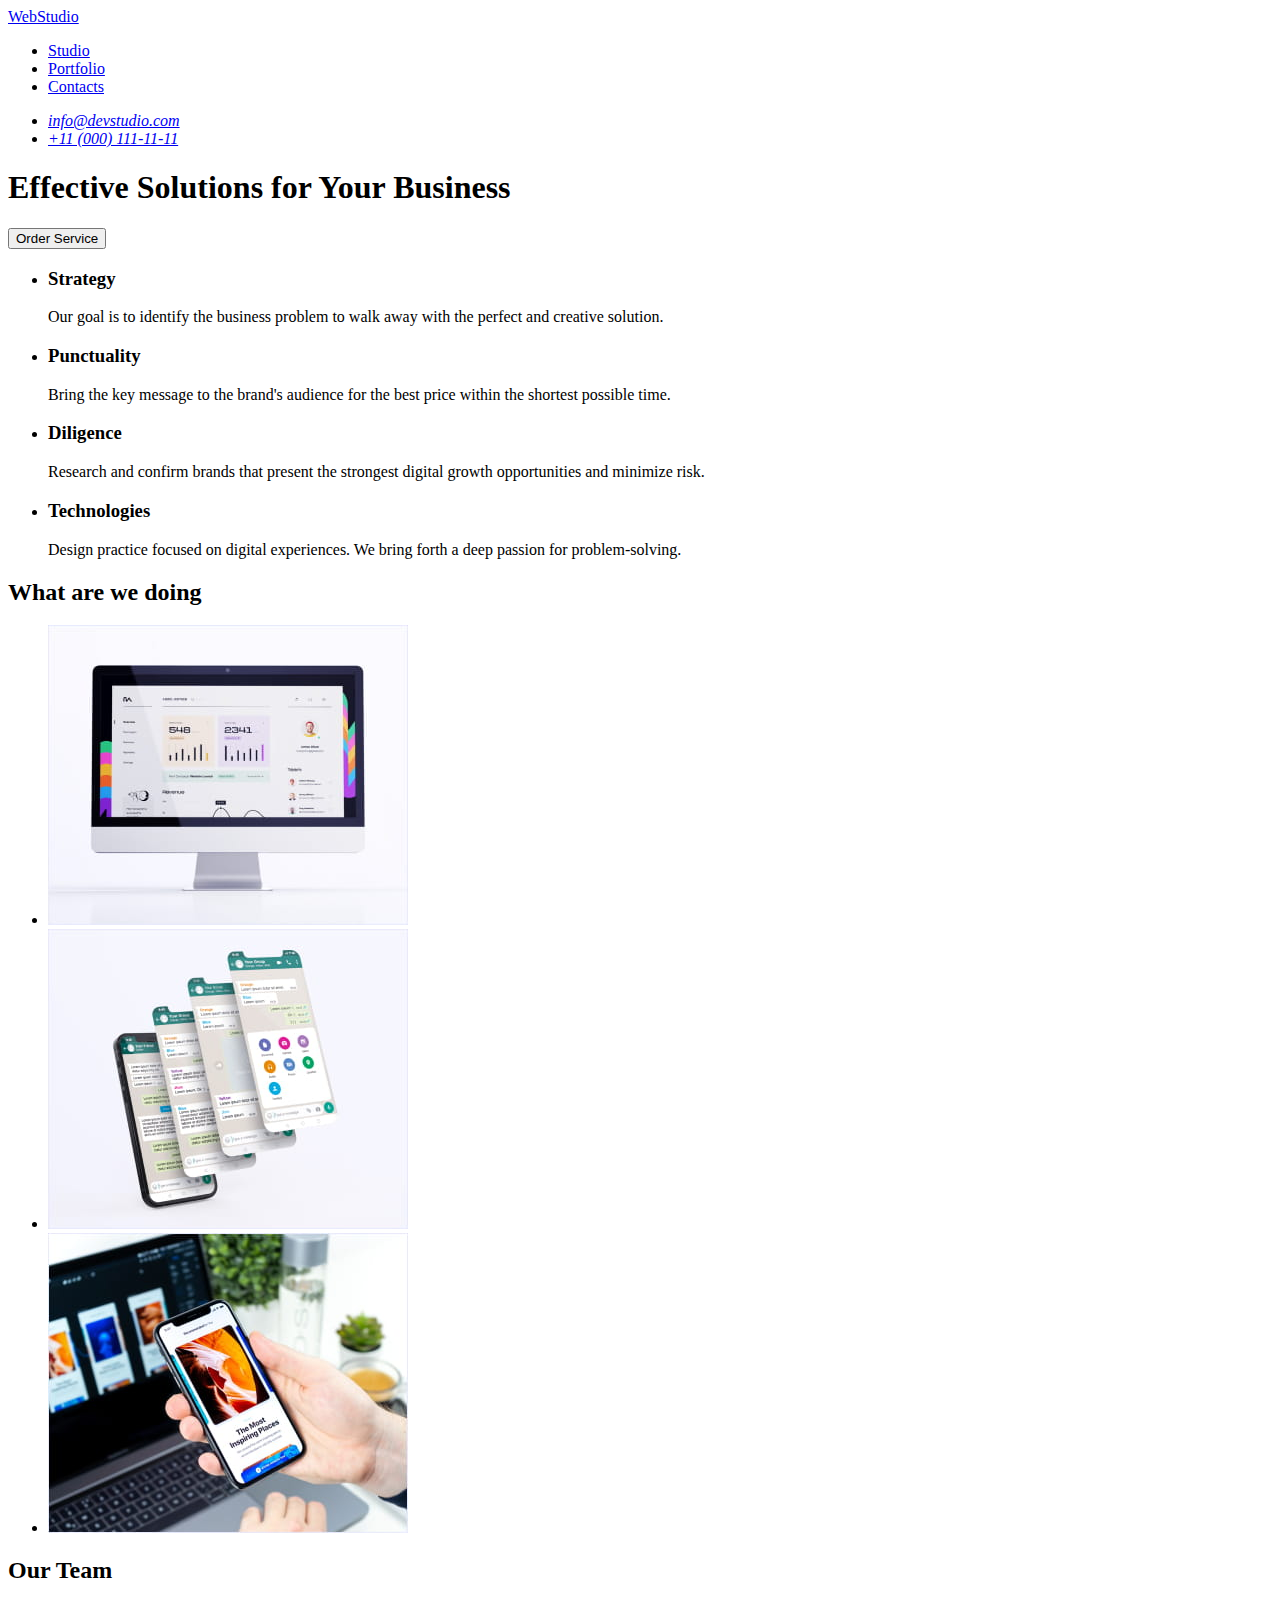
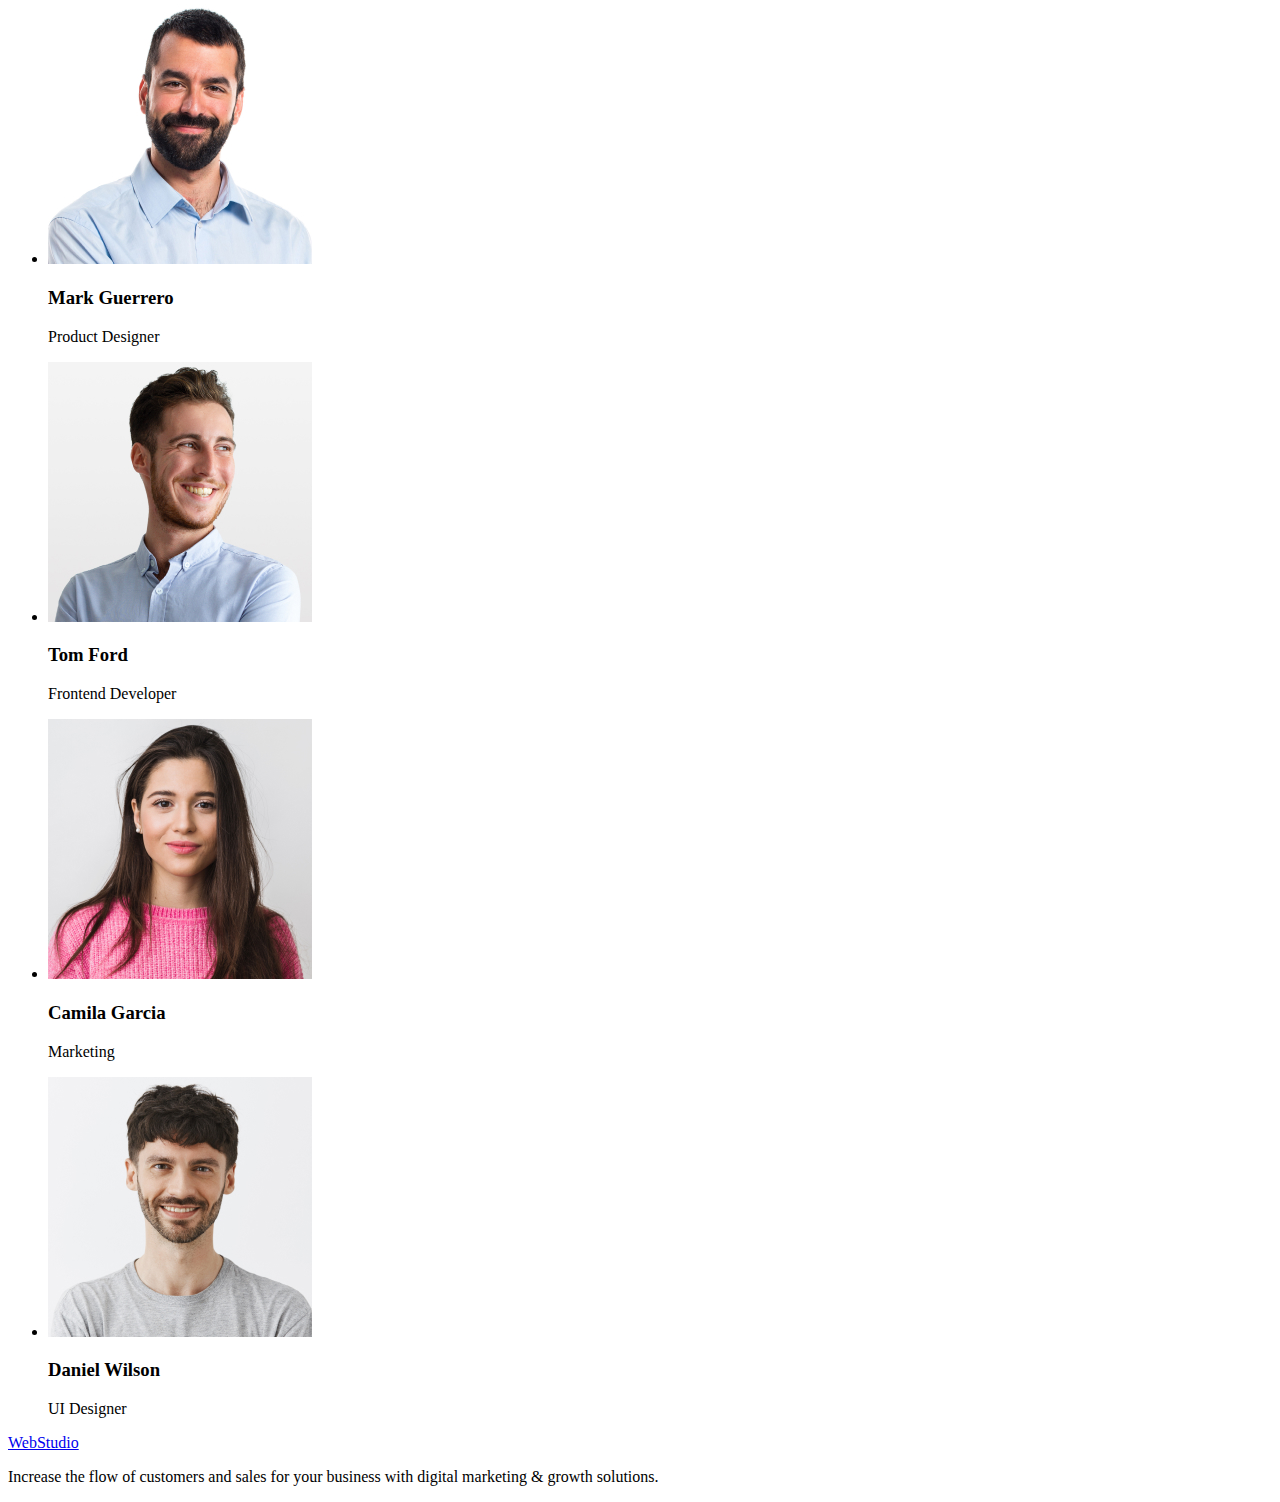
==== index.html @ 56d3fc8c "Initial commit" ====
<!DOCTYPE html>
<html lang="en">
  <head>
    <meta charset="UTF-8" />
    <meta http-equiv="X-UA-Compatible" content="IE=edge" />
    <meta name="viewport" content="width=device-width, initial-scale=1.0" />
    <title>WebStudio</title>
  </head>

  <body>
    <header>
      <nav>
        <a href="./index.html">WebStudio</a>
        <ul>
          <li><a href="#">Studio</a></li>
          <li><a href="#">Portfolio</a></li>
          <li><a href="#">Contacts</a></li>
        </ul>
        <address>
          <ul>
            <li><a href="mailto:info@devstudio.com">info@devstudio.com</a></li>
            <li><a href="tel:+110001111111">+11 (000) 111-11-11</a></li>
          </ul>
        </address>
      </nav>
    </header>

    <main>
      <section>
        <h1>Effective Solutions for Your Business</h1>
        <button type="button">Order Service</button>
      </section>

      <section>
        <h2 hidden>Оur Features</h2>
        <ul>
          <li>
            <h3>Strategy</h3>
            <p>
              Our goal is to identify the business problem to walk away with the
              perfect and creative solution.
            </p>
          </li>
          <li>
            <h3>Punctuality</h3>
            <p>
              Bring the key message to the brand's audience for the best price
              within the shortest possible time.
            </p>
          </li>
          <li>
            <h3>Diligence</h3>
            <p>
              Research and confirm brands that present the strongest digital
              growth opportunities and minimize risk.
            </p>
          </li>
          <li>
            <h3>Technologies</h3>
            <p>
              Design practice focused on digital experiences. We bring forth a
              deep passion for problem-solving.
            </p>
          </li>
        </ul>
      </section>

      <section>
        <h2>What are we doing</h2>
        <ul>
          <li>
            <img
              src="./images/moc-1.jpg"
              alt="monitor with open dashboard"
              width="360"
              height="300"
            />
          </li>
          <li>
            <img
              src="./images/moc-2.jpg"
              alt="mocap with a demonstration of the messenger"
              width="360"
              height="300"
            />
          </li>
          <li>
            <img
              src="./images/moc-3.jpg"
              alt="a hand holds a phone that shows a mocap"
              width="360"
              height="300"
            />
          </li>
        </ul>
      </section>

      <section>
        <h2>Our Team</h2>
        <ul>
          <li>
            <img
              src="./images/card-mark.jpg"
              alt="photo Mark Guerrero product designer"
            />
            <h3>Mark Guerrero</h3>
            <p>Product Designer</p>
          </li>
          <li>
            <img
              src="./images/card-tom.jpg"
              alt="photo Tom Ford frontend developer"
            />
            <h3>Tom Ford</h3>
            <p>Frontend Developer</p>
          </li>
          <li>
            <img
              src="./images/card-camila.jpg"
              alt="photo Camila Garcia marketing"
            />
            <h3>Camila Garcia</h3>
            <p>Marketing</p>
          </li>
          <li>
            <img
              src="./images/card-daniel.jpg"
              alt="photo Daniel Wilson ui designer"
            />
            <h3>Daniel Wilson</h3>
            <p>UI Designer</p>
          </li>
        </ul>
      </section>
    </main>

    <footer>
      <a href="./index.html">WebStudio</a>
      <p>
        Increase the flow of customers and sales for your business with digital
        marketing & growth solutions.
      </p>
    </footer>
  </body>
</html>
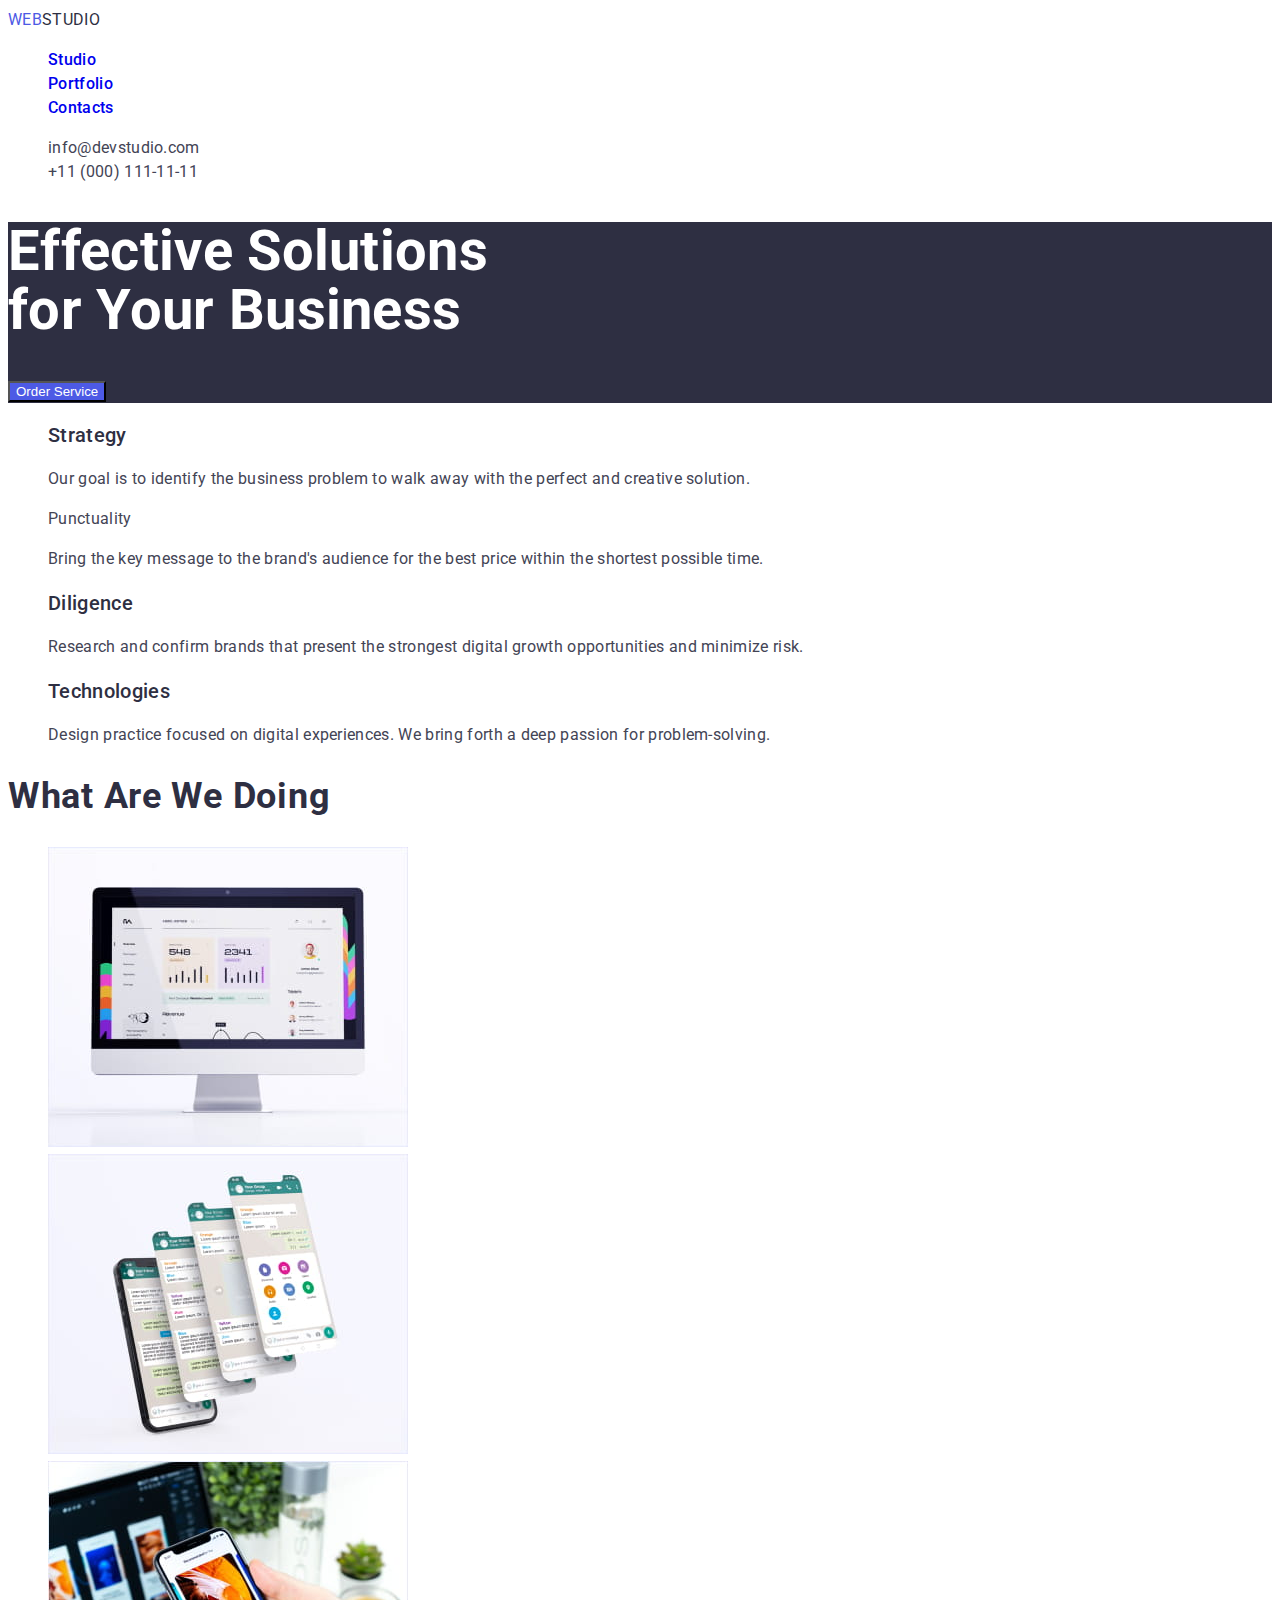
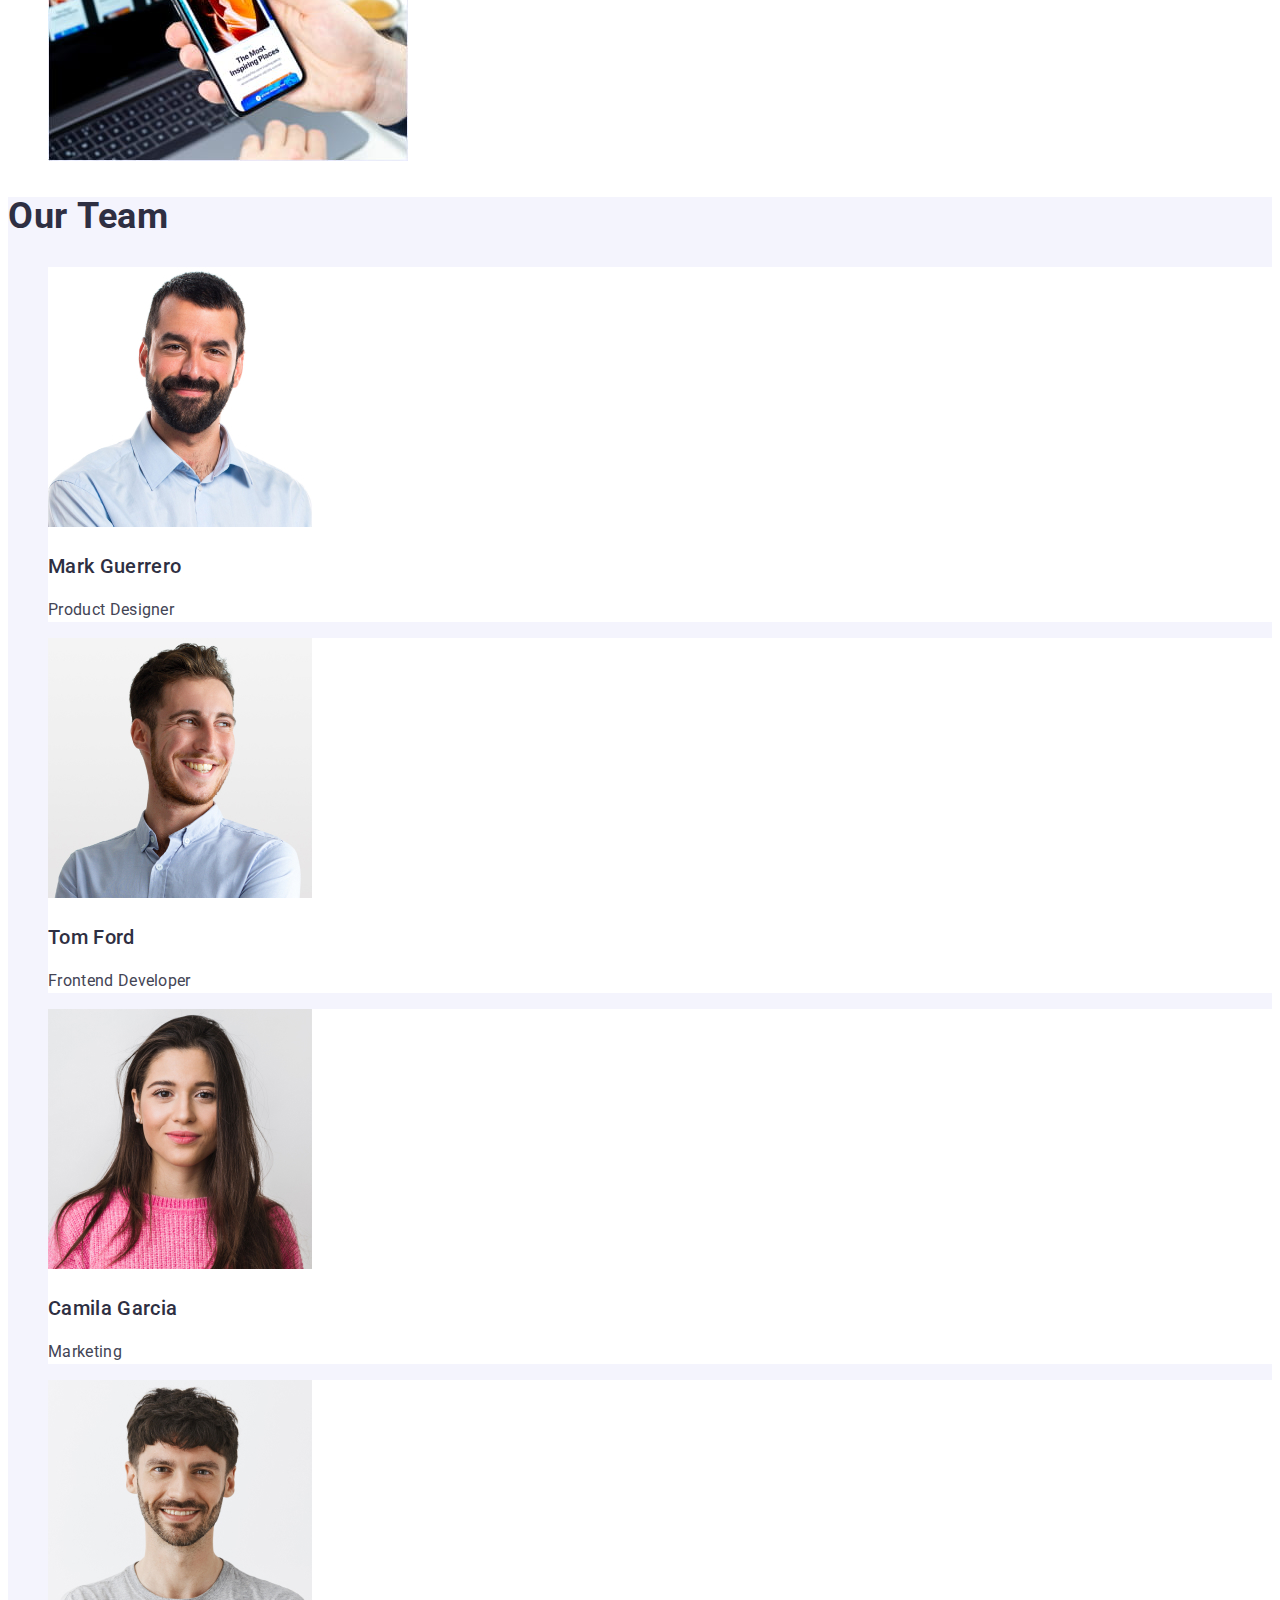
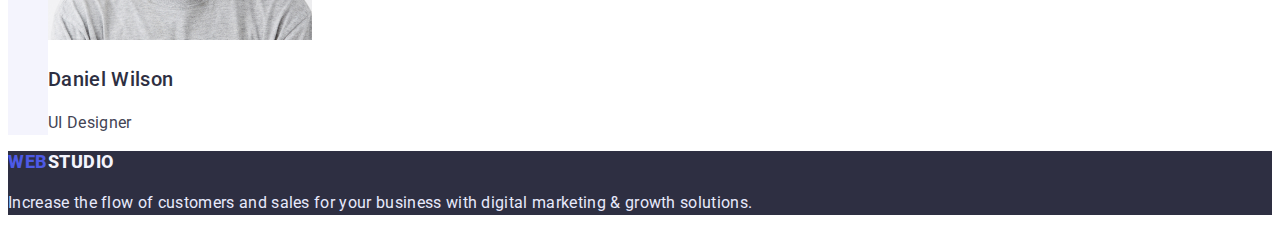
==== commit f6c7a341: "update html file plus add portfolio" ====
--- a/index.html
+++ b/index.html
@@ -5,34 +5,62 @@
     <meta http-equiv="X-UA-Compatible" content="IE=edge" />
     <meta name="viewport" content="width=device-width, initial-scale=1.0" />
     <title>WebStudio</title>
+    <link rel="stylesheet" href="./css/styles.css" />
+
+    <link rel="preconnect" href="https://fonts.googleapis.com" />
+    <link rel="preconnect" href="https://fonts.gstatic.com" crossorigin />
+    <link
+      href="https://fonts.googleapis.com/css2?family=Raleway&display=swap"
+      rel="stylesheet"
+    />
+
+    <link rel="preconnect" href="https://fonts.googleapis.com" />
+    <link rel="preconnect" href="https://fonts.gstatic.com" crossorigin />
+    <link
+      href="https://fonts.googleapis.com/css2?family=Roboto:wght@400;500;700;900&display=swap"
+      rel="stylesheet"
+    />
   </head>
 
   <body>
     <header>
       <nav>
-        <a href="./index.html">WebStudio</a>
-        <ul>
-          <li><a href="#">Studio</a></li>
-          <li><a href="#">Portfolio</a></li>
-          <li><a href="#">Contacts</a></li>
+        <a href="./index.html" class="header-logo"
+          >Web<span class="header-studio">Studio</span></a
+        >
+        <ul class="nav-links">
+          <li><a href="#" class="nav-link">Studio</a></li>
+          <li><a href="./portfolio.html" class="nav-link">Portfolio</a></li>
+          <li><a href="#" class="nav-link">Contacts</a></li>
         </ul>
         <address>
           <ul>
-            <li><a href="mailto:info@devstudio.com">info@devstudio.com</a></li>
-            <li><a href="tel:+110001111111">+11 (000) 111-11-11</a></li>
+            <li>
+              <a href="mailto:info@devstudio.com" class="header-address"
+                >info@devstudio.com</a
+              >
+            </li>
+            <li>
+              <a href="tel:+110001111111" class="header-address"
+                >+11 (000) 111-11-11</a
+              >
+            </li>
           </ul>
         </address>
       </nav>
     </header>
 
     <main>
-      <section>
-        <h1>Effective Solutions for Your Business</h1>
-        <button type="button">Order Service</button>
+      <section class="hero">
+        <h1 class="hero-title">
+          Effective Solutions<br />
+          for Your Business
+        </h1>
+        <button type="button" class="hero-btn">Order Service</button>
       </section>
 
-      <section>
-        <h2 hidden>Оur Features</h2>
+      <section class="features">
+        <h2 class="visually-hidden">Оur Features</h2>
         <ul>
           <li>
             <h3>Strategy</h3>
@@ -42,7 +70,7 @@
             </p>
           </li>
           <li>
-            <h3>Punctuality</h3>
+            <h3">Punctuality</h3>
             <p>
               Bring the key message to the brand's audience for the best price
               within the shortest possible time.
@@ -95,10 +123,10 @@
         </ul>
       </section>
 
-      <section>
+      <section class="team">
         <h2>Our Team</h2>
-        <ul>
-          <li>
+        <ul class="team-cards">
+          <li class="team-card">
             <img
               src="./images/card-mark.jpg"
               alt="photo Mark Guerrero product designer"
@@ -106,7 +134,7 @@
             <h3>Mark Guerrero</h3>
             <p>Product Designer</p>
           </li>
-          <li>
+          <li class="team-card">
             <img
               src="./images/card-tom.jpg"
               alt="photo Tom Ford frontend developer"
@@ -114,7 +142,7 @@
             <h3>Tom Ford</h3>
             <p>Frontend Developer</p>
           </li>
-          <li>
+          <li class="team-card">
             <img
               src="./images/card-camila.jpg"
               alt="photo Camila Garcia marketing"
@@ -122,7 +150,7 @@
             <h3>Camila Garcia</h3>
             <p>Marketing</p>
           </li>
-          <li>
+          <li class="team-card">
             <img
               src="./images/card-daniel.jpg"
               alt="photo Daniel Wilson ui designer"
@@ -135,8 +163,8 @@
     </main>
 
     <footer>
-      <a href="./index.html">WebStudio</a>
-      <p>
+      <a href="./index.html" class="footer-logo">Web<span class="footer-studio">Studio</span></a>
+      <p class="footer-text">
         Increase the flow of customers and sales for your business with digital
         marketing & growth solutions.
       </p>
--- a/css/styles.css
+++ b/css/styles.css
@@ -0,0 +1,128 @@
+:root {
+  --iris-color: #4d5ae5;
+  --ocean-color: #404bbf;
+  --navy-blue-color: #2e2f42;
+  --green-color: #31d0aa;
+  --slate-color: #434455;
+  --light-slate-color: #8e8f99;
+  --cornflower-color: #e7e9fc;
+  --cloud-color: #f4f4fd;
+  --navy-blue-modal-color: #2e2f42;
+  --grey-color: #2e2f42;
+}
+
+.visually-hidden {
+  position: absolute;
+  width: 1px;
+  height: 1px;
+  margin: -1px;
+  border: 0;
+  padding: 0;
+
+  white-space: nowrap;
+  clip-path: inset(100%);
+  clip: rect(0 0 0 0);
+  overflow: hidden;
+}
+
+body {
+  font-family: "Roboto", "Raleway", sans-serif;
+  font-weight: 400;
+  font-size: 16px;
+  line-height: 1.5;
+  letter-spacing: 0.02em;
+  color: var(--slate-color);
+}
+
+.header-logo {
+  color: var(--iris-color);
+  text-transform: uppercase;
+}
+
+.header-studio {
+  color: var(--navy-blue-color);
+}
+
+.nav-links {
+  color: var(--navy-blue-color);
+  font-weight: 500;
+}
+
+.nav-link {
+  text-transform: none;
+}
+
+.header-address {
+  font-style: normal;
+  color: var(--slate-color);
+  text-decoration: none;
+}
+
+.hero {
+  background-color: var(--grey-color);
+}
+
+.hero-title {
+  color: #fff;
+  font-weight: 700;
+  font-size: 56px;
+  line-height: 1.07;
+}
+
+.hero-btn {
+  background-color: var(--iris-color);
+  color: #fff;
+}
+
+h2 {
+  color: var(--navy-blue-color);
+  font-weight: 700;
+  font-size: 36px;
+  line-height: 1.11;
+  letter-spacing: 0.02em;
+  text-transform: capitalize;
+}
+
+h3 {
+  color: var(--navy-blue-color);
+  font-weight: 500;
+  font-size: 20px;
+  line-height: 1.2;
+}
+
+.team {
+  background-color: var(--cloud-color);
+}
+
+.team-card {
+  background-color: #fff;
+}
+
+footer {
+  background-color: var(--navy-blue-color);
+}
+
+.footer-logo {
+  color: var(--iris-color);
+  font-weight: 800;
+  font-size: 18px;
+  line-height: 1.166;
+  letter-spacing: 0.03em;
+  text-transform: uppercase;
+}
+
+.footer-text {
+  color: var(--cornflower-color);
+}
+
+.footer-studio {
+  color: var(--cloud-color);
+}
+
+ul {
+  list-style-type: none;
+}
+
+a {
+  text-decoration: none;
+}
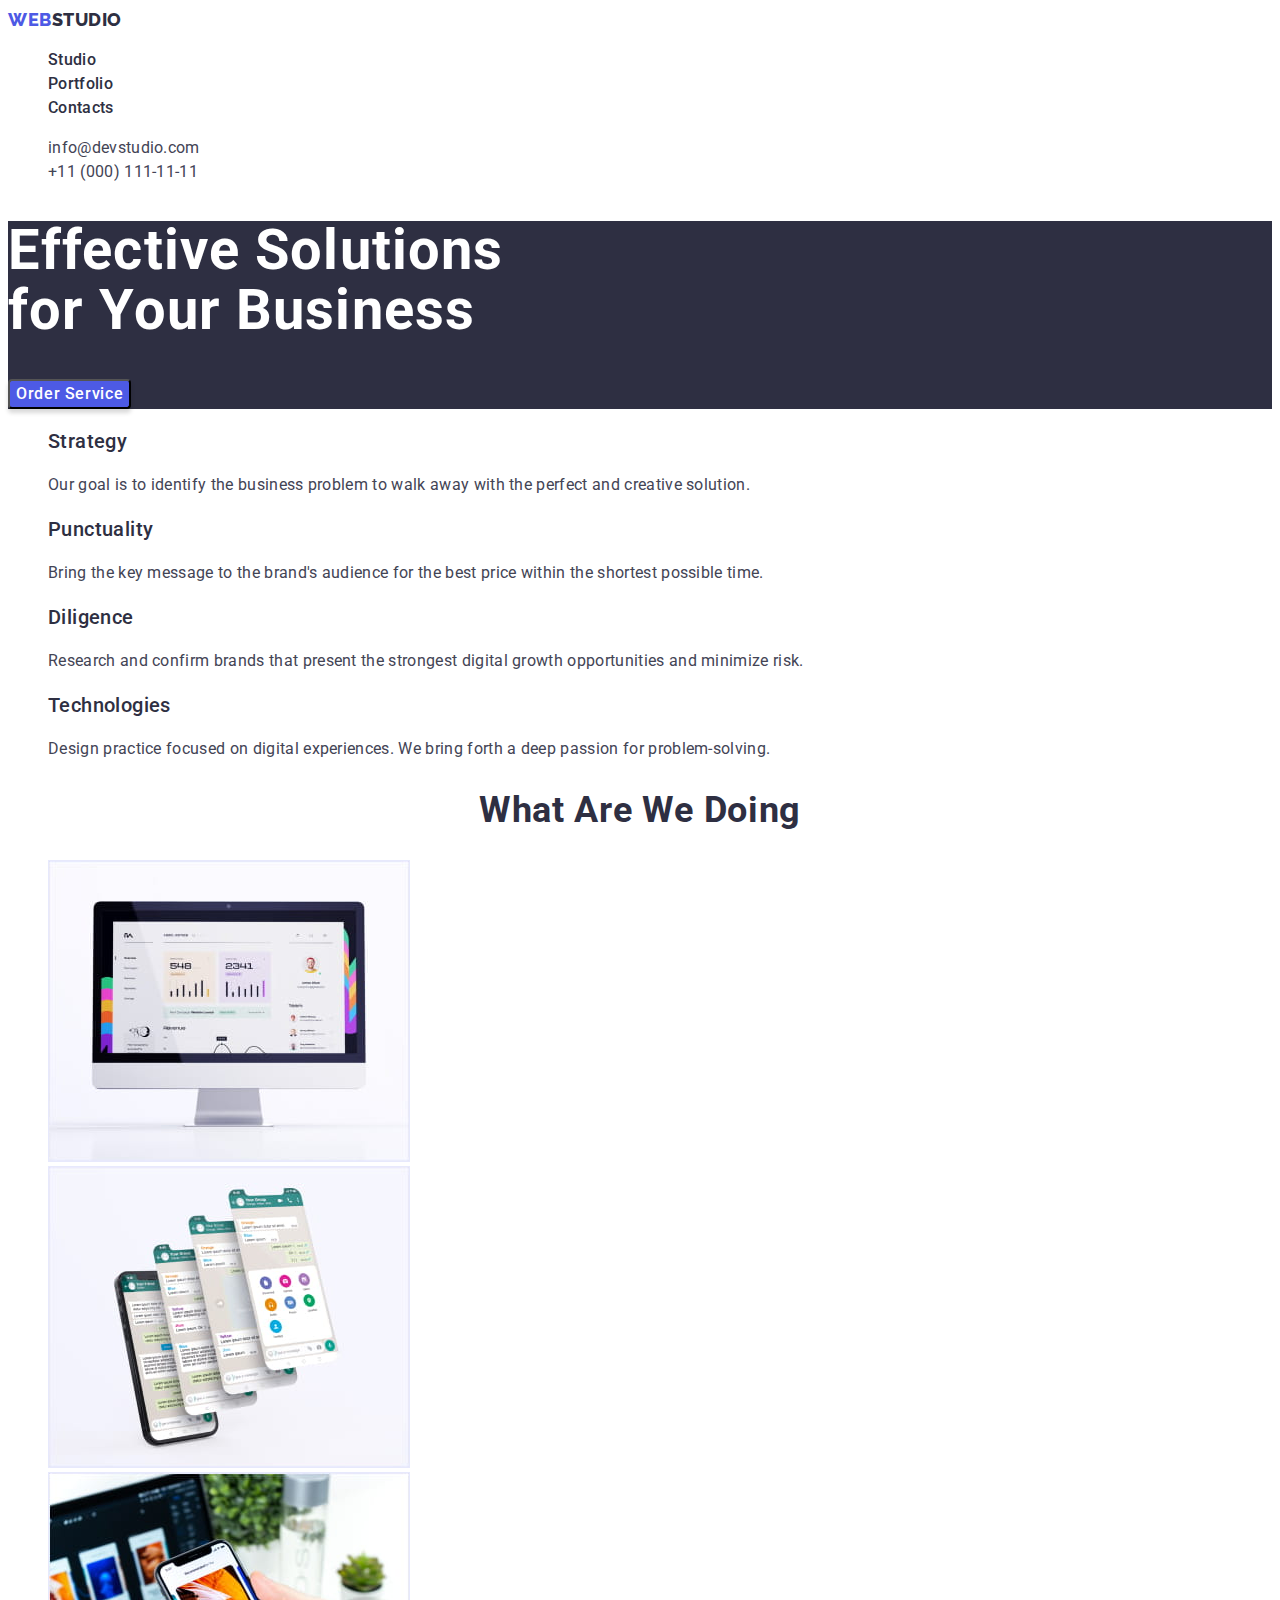
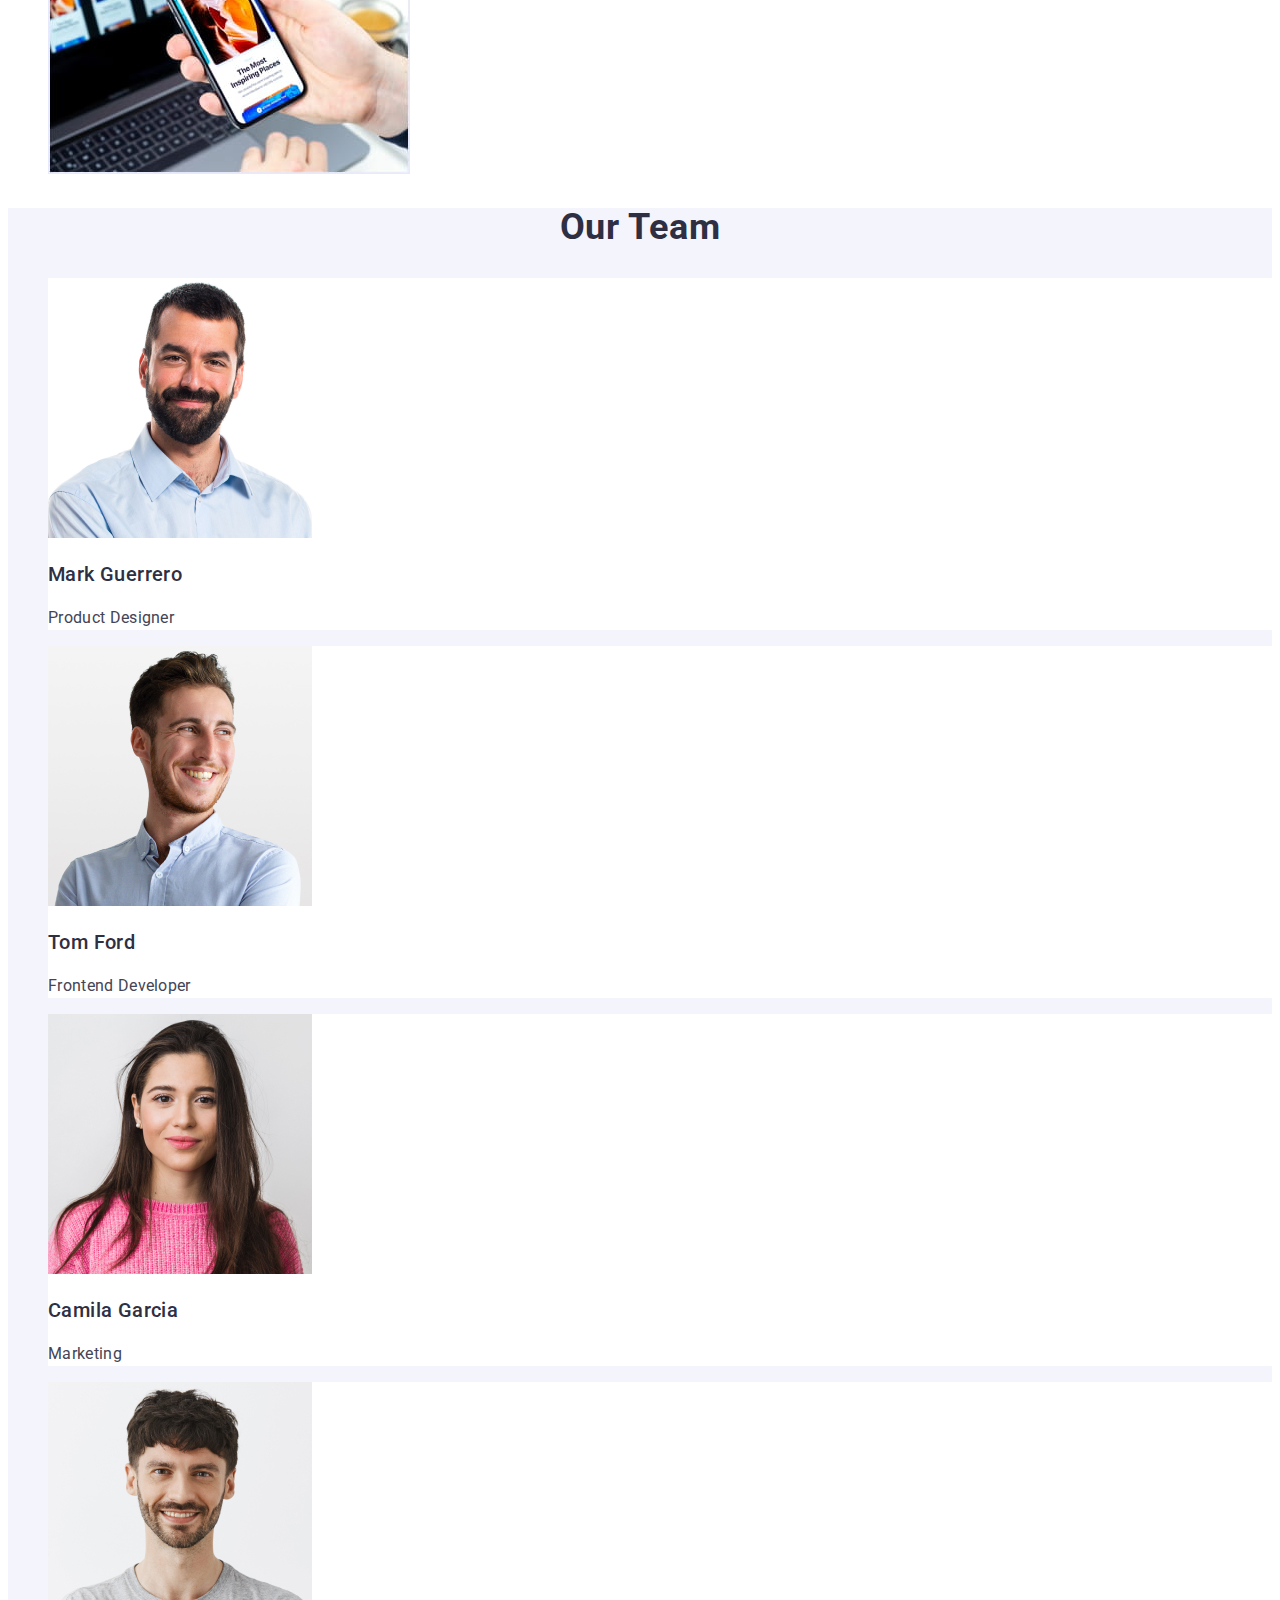
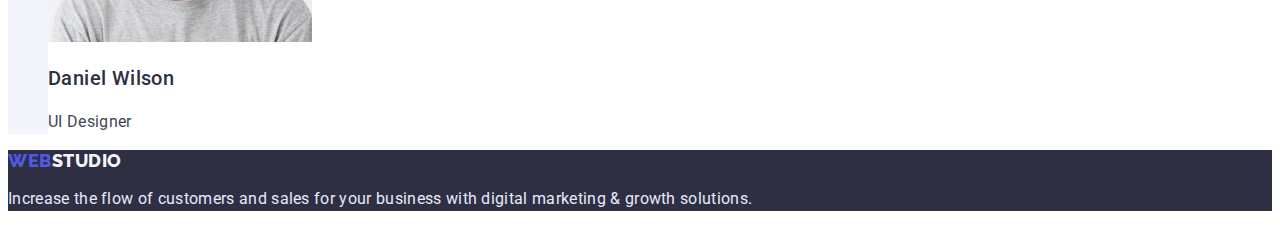
==== commit 4ad8778e: "Changes made" ====
--- a/index.html
+++ b/index.html
@@ -10,14 +10,7 @@
     <link rel="preconnect" href="https://fonts.googleapis.com" />
     <link rel="preconnect" href="https://fonts.gstatic.com" crossorigin />
     <link
-      href="https://fonts.googleapis.com/css2?family=Raleway&display=swap"
-      rel="stylesheet"
-    />
-
-    <link rel="preconnect" href="https://fonts.googleapis.com" />
-    <link rel="preconnect" href="https://fonts.gstatic.com" crossorigin />
-    <link
-      href="https://fonts.googleapis.com/css2?family=Roboto:wght@400;500;700;900&display=swap"
+      href="https://fonts.googleapis.com/css2?family=Raleway:wght@800&family=Roboto:ital,wght@0,500;0,700;0,900;1,400&display=swap"
       rel="stylesheet"
     />
   </head>
@@ -28,7 +21,7 @@
         <a href="./index.html" class="header-logo"
           >Web<span class="header-studio">Studio</span></a
         >
-        <ul class="nav-links">
+        <ul>
           <li><a href="#" class="nav-link">Studio</a></li>
           <li><a href="./portfolio.html" class="nav-link">Portfolio</a></li>
           <li><a href="#" class="nav-link">Contacts</a></li>
@@ -63,29 +56,29 @@
         <h2 class="visually-hidden">Оur Features</h2>
         <ul>
           <li>
-            <h3>Strategy</h3>
-            <p>
+            <h3 class="features-title">Strategy</h3>
+            <p class="features-descr">
               Our goal is to identify the business problem to walk away with the
               perfect and creative solution.
             </p>
           </li>
           <li>
-            <h3">Punctuality</h3>
-            <p>
+            <h3 class="features-title">Punctuality</h3>
+            <p class="features-descr">
               Bring the key message to the brand's audience for the best price
               within the shortest possible time.
             </p>
           </li>
           <li>
-            <h3>Diligence</h3>
-            <p>
+            <h3 class="features-title">Diligence</h3>
+            <p class="features-descr">
               Research and confirm brands that present the strongest digital
               growth opportunities and minimize risk.
             </p>
           </li>
           <li>
-            <h3>Technologies</h3>
-            <p>
+            <h3 class="features-title">Technologies</h3>
+            <p class="features-descr">
               Design practice focused on digital experiences. We bring forth a
               deep passion for problem-solving.
             </p>
@@ -94,76 +87,79 @@
       </section>
 
       <section>
-        <h2>What are we doing</h2>
+        <h2 class="section-title">What are we doing</h2>
         <ul>
           <li>
             <img
+              class="mockup"
               src="./images/moc-1.jpg"
               alt="monitor with open dashboard"
-              width="360"
-              height="300"
             />
           </li>
           <li>
             <img
+              class="mockup"
               src="./images/moc-2.jpg"
               alt="mocap with a demonstration of the messenger"
-              width="360"
-              height="300"
             />
           </li>
           <li>
             <img
+              class="mockup"
               src="./images/moc-3.jpg"
               alt="a hand holds a phone that shows a mocap"
-              width="360"
-              height="300"
             />
           </li>
         </ul>
       </section>
 
       <section class="team">
-        <h2>Our Team</h2>
+        <h2 class="section-title">Our Team</h2>
         <ul class="team-cards">
           <li class="team-card">
             <img
+              class="team-card-img"
               src="./images/card-mark.jpg"
               alt="photo Mark Guerrero product designer"
             />
-            <h3>Mark Guerrero</h3>
-            <p>Product Designer</p>
+            <h3 class="team-card-title">Mark Guerrero</h3>
+            <p class="team-card-descr">Product Designer</p>
           </li>
           <li class="team-card">
             <img
+              class="team-card-img"
               src="./images/card-tom.jpg"
               alt="photo Tom Ford frontend developer"
             />
-            <h3>Tom Ford</h3>
-            <p>Frontend Developer</p>
+            <h3 class="team-card-title">Tom Ford</h3>
+            <p class="team-card-descr">Frontend Developer</p>
           </li>
           <li class="team-card">
             <img
+              class="team-card-img"
               src="./images/card-camila.jpg"
               alt="photo Camila Garcia marketing"
             />
-            <h3>Camila Garcia</h3>
-            <p>Marketing</p>
+            <h3 class="team-card-title">Camila Garcia</h3>
+            <p class="team-card-descr">Marketing</p>
           </li>
           <li class="team-card">
             <img
+              class="team-card-img"
               src="./images/card-daniel.jpg"
               alt="photo Daniel Wilson ui designer"
             />
-            <h3>Daniel Wilson</h3>
-            <p>UI Designer</p>
+            <h3 class="team-card-title">Daniel Wilson</h3>
+            <p class="team-card-descr">UI Designer</p>
           </li>
         </ul>
       </section>
     </main>
 
-    <footer>
-      <a href="./index.html" class="footer-logo">Web<span class="footer-studio">Studio</span></a>
+    <footer class="footer">
+      <a href="./index.html" class="footer-logo"
+        >Web<span class="footer-studio">Studio</span></a
+      >
       <p class="footer-text">
         Increase the flow of customers and sales for your business with digital
         marketing & growth solutions.
--- a/css/styles.css
+++ b/css/styles.css
@@ -26,83 +26,174 @@
 }
 
 body {
-  font-family: "Roboto", "Raleway", sans-serif;
-  font-weight: 400;
-  font-size: 16px;
-  line-height: 1.5;
+  font-family: "Roboto", sans-serif;
+  font-size: 16px;
   letter-spacing: 0.02em;
   color: var(--slate-color);
 }
 
 .header-logo {
+  font-family: "Raleway";
   color: var(--iris-color);
   text-transform: uppercase;
+  font-weight: 800;
+  font-size: 18px;
+  line-height: 1.33;
+  letter-spacing: 0.03em;
 }
 
 .header-studio {
   color: var(--navy-blue-color);
-}
-
-.nav-links {
-  color: var(--navy-blue-color);
-  font-weight: 500;
 }
 
 .nav-link {
   text-transform: none;
+  color: var(--navy-blue-color);
+  font-weight: 500;
+  font-size: 16px;
+  line-height: 1.5;
+  letter-spacing: 0.02em;
+}
+
+.nav-link:hover,
+.nav-link:focus {
+  color: var(--ocean-color);
+}
+
+.nav-link:active {
+  color: var(--ocean-color);
 }
 
 .header-address {
   font-style: normal;
+  font-size: 16px;
+  line-height: 1.5;
+  letter-spacing: 0.02em;
   color: var(--slate-color);
   text-decoration: none;
 }
 
+.header-address:hover,
+.header-address:focus {
+  color: var(--ocean-color);
+}
+
+.header-address:active {
+  font-style: normal;
+  color: var(--ocean-color);
+  text-decoration: none;
+}
+
 .hero {
   background-color: var(--grey-color);
 }
 
 .hero-title {
   color: #fff;
-  font-weight: 700;
   font-size: 56px;
   line-height: 1.07;
+  letter-spacing: 0.02em;
 }
 
 .hero-btn {
+  font-family: "Roboto";
+  font-weight: 500;
+  font-size: 16px;
+  line-height: 1.5;
+
+  letter-spacing: 0.04em;
+
+  color: #fff;
+
   background-color: var(--iris-color);
+  box-shadow: 0px 4px 4px rgba(0, 0, 0, 0.15);
+  border-radius: 4px;
+  cursor: pointer;
+}
+
+.hero-btn:hover,
+.hero-btn:focus {
+  background-color: var(--ocean-color);
   color: #fff;
 }
 
-h2 {
-  color: var(--navy-blue-color);
-  font-weight: 700;
+.features-title {
+  font-weight: 500;
+  font-size: 20px;
+  line-height: 1.2;
+
+  letter-spacing: 0.02em;
+
+  color: var(--navy-blue-color);
+}
+
+.features-descr {
+  font-size: 16px;
+  line-height: 1.5;
+
+  letter-spacing: 0.02em;
+}
+
+.section-title {
   font-size: 36px;
   line-height: 1.11;
+
+  text-align: center;
   letter-spacing: 0.02em;
   text-transform: capitalize;
-}
-
-h3 {
-  color: var(--navy-blue-color);
+
+  color: var(--navy-blue-color);
+}
+
+.mockup {
+  width: 360px;
+  height: 300px;
+
+  background: linear-gradient(
+    0deg,
+    rgba(77, 90, 229, 0.1),
+    rgba(77, 90, 229, 0.1)
+  );
+  background-blend-mode: soft-light, normal;
+
+  border: 1px solid var(--cornflower-color);
+}
+
+.team {
+  background-color: var(--cloud-color);
+}
+
+.team-card {
+  background-color: #fff;
+}
+
+.team-card-img {
+  width: 264px;
+  height: 260px;
+}
+
+.team-card-title {
   font-weight: 500;
   font-size: 20px;
   line-height: 1.2;
-}
-
-.team {
-  background-color: var(--cloud-color);
-}
-
-.team-card {
-  background-color: #fff;
-}
-
-footer {
+
+  letter-spacing: 0.02em;
+
+  color: var(--navy-blue-color);
+}
+.team-card-descr {
+  font-size: 16px;
+  line-height: 1.5;
+
+  letter-spacing: 0.02em;
+}
+
+.footer {
   background-color: var(--navy-blue-color);
 }
 
 .footer-logo {
+  font-family: "Raleway";
   color: var(--iris-color);
   font-weight: 800;
   font-size: 18px;
@@ -111,14 +202,74 @@
   text-transform: uppercase;
 }
 
-.footer-text {
-  color: var(--cornflower-color);
-}
-
 .footer-studio {
   color: var(--cloud-color);
 }
 
+.footer-text {
+  font-size: 16px;
+  line-height: 1.5;
+
+  letter-spacing: 0.02em;
+  color: var(--cornflower-color);
+}
+
+/* 
+PORTFOLIO
+*/
+
+.filter-btn {
+  font-family: "Roboto";
+
+  background-color: var(--cloud-color);
+  border: 1px solid var(--cornflower-color);
+  border-radius: 4px;
+
+  font-weight: 500;
+  font-size: 16px;
+  line-height: 1.5;
+
+  letter-spacing: 0.04em;
+
+  color: var(--iris-color);
+  cursor: pointer;
+}
+
+.filter-btn:hover,
+.filter-btn:focus {
+  color: #ffffff;
+  background-color: var(--ocean-color);
+  box-shadow: 0px 4px 4px rgba(0, 0, 0, 0.15);
+}
+
+.project-card-img {
+  width: 360px;
+  height: 300px;
+
+  background: linear-gradient(
+    0deg,
+    rgba(77, 90, 229, 0.1),
+    rgba(77, 90, 229, 0.1)
+  );
+}
+
+.project-card-title {
+  font-weight: 500;
+  font-size: 20px;
+  line-height: 1.2;
+
+  letter-spacing: 0.02em;
+
+  color: var(--navy-blue-color);
+}
+
+.project-card-descr {
+  font-size: 16px;
+  line-height: 1.5;
+
+  letter-spacing: 0.02em;
+}
+
 ul {
   list-style-type: none;
 }
